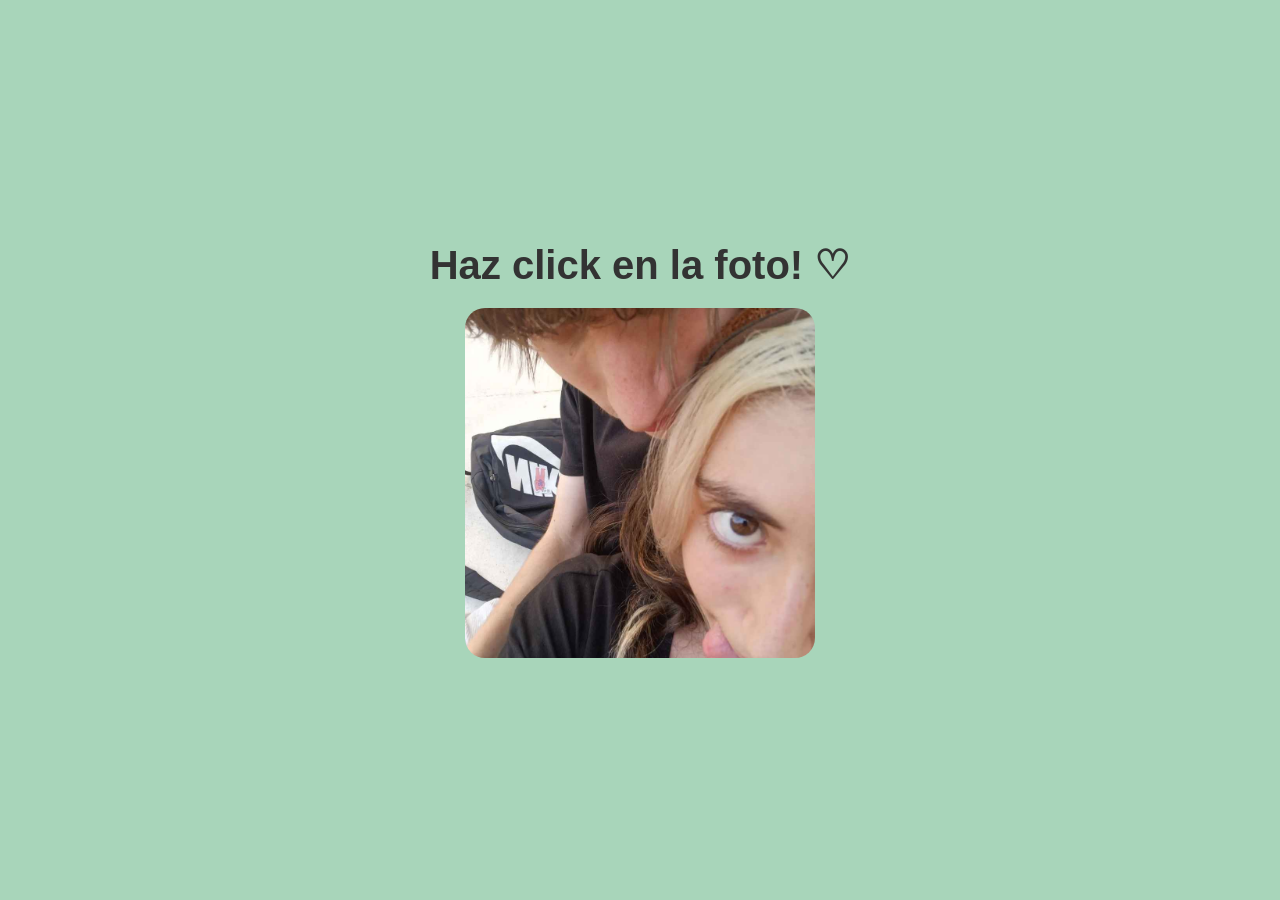
==== index.html @ f9dfc3a9 "Add files via upload" ====
<!DOCTYPE html>
<html lang="en">
<head>
    <meta charset="UTF-8">
    <meta name="viewport" content="width=device-width, initial-scale=1.0">
    <title>Regalito :3</title>
    <!-- Link to external CSS file -->
    <link rel="stylesheet" href="styles.css">
</head>
<body>
    <div class="container">
        <!-- Text and Image Icon -->
        <h1 id="click-text">Haz click en la foto! ♡</h1>
        <div class="icon" id="icon"></div>
        
        <!-- Hidden content (Text and Images) -->
        <div class="hidden-content" id="hidden-content">
            <p class="message">FELIZ PRIMER MES JUNTOSSS CANELITA ⸜(｡˃ ᵕ ˂ )⸝♡</p>
            <div class="image-grid">
                <img src="pic1.jpg" alt="Image 1">
                <img src="pic2.jpg" alt="Image 2">
                <img src="pic3.jpg" alt="Image 3">
                <img src="pic4.jpg" alt="Image 4">
                <p class="extra-text">Y luego verás el resto :3... TE AMO MUCHO!!! (♡ˊ͈ ꒳ ˋ͈)</p>
            </div>
        </div>
    </div>

    <!-- Add JS to handle the animation -->
    <script src="script.js"></script>
</body>
</html>
---- styles.css ----
/* Basic reset for margin and padding */
* {
    margin: 0;
    padding: 0;
    box-sizing: border-box;
}

body {
    display: flex;
    justify-content: center;
    align-items: center;
    height: 100vh;
    background-color: #a8d5ba; /* Calm green background */
    font-family: Arial, sans-serif;
}

/* Ensure the entire container is centered */
.container {
    text-align: center;
    display: flex;
    flex-direction: column;
    align-items: center; /* Centers items horizontally */
    justify-content: center; /* Centers items vertically */
}

/* Increase text size and adjust opacity */
h1 {
    font-size: 2.5em;
    color: #333;
    margin-bottom: 20px;
    opacity: 0; /* Initially hidden */
    transition: opacity 2s ease;
}

/* Style for the square icon with rounded borders */
.icon {
    width: 350px; /* Increased size */
    height: 350px;
    background-image: url('icon.jpg'); /* Add your image URL here */
    background-size: cover;
    background-position: center;
    border-radius: 20px; /* Rounded corners */
    opacity: 0; /* Initially hidden */
    transition: opacity 2s ease 0.5s, transform 0.3s ease; /* Added transform transition */
}

/* Hover effect on icon */
.icon:hover {
    transform: scale(1.05); /* Slight zoom effect */
}

/* Hidden content - Initially invisible */
.hidden-content {
    display: none;
    opacity: 0;
    transition: opacity 1s ease; /* Smooth fade-in transition */
    margin-top: 20px;
}

.message {
    font-size: 1.5em;
    color: #555;
    margin-bottom: 20px;
}

/* Grid layout for images */
.image-grid {
    display: grid;
    grid-template-columns: repeat(auto-fit, minmax(150px, 1fr));
    grid-gap: 20px;
    max-width: 600px;
    margin: 0 auto;
}

.image-grid img {
    width: 100%;
    height: auto;
    border-radius: 15px;
    transition: transform 0.3s ease, opacity 1s ease; /* Added opacity transition */
    opacity: 0; /* Initially hidden */
}

/* Ensure images fade in smoothly */
.image-grid img.visible {
    opacity: 1;
}

/* Hover effect on images */
.image-grid img:hover {
    transform: scale(1.05);
}

/* Little text under the grid */
.extra-text {
    grid-column: span 2; /* Makes sure the text spans the whole row */
    font-size: 1em;
    color: #333;
    text-align: center;
    margin-bottom: 10px;
}

/* Adjustments for larger screens */
@media (min-width: 600px) {
    .image-grid {
        grid-template-columns: repeat(2, 1fr);
    }
}

@media (min-width: 900px) {
    .image-grid {
        grid-template-columns: repeat(2, 1fr);
    }
}
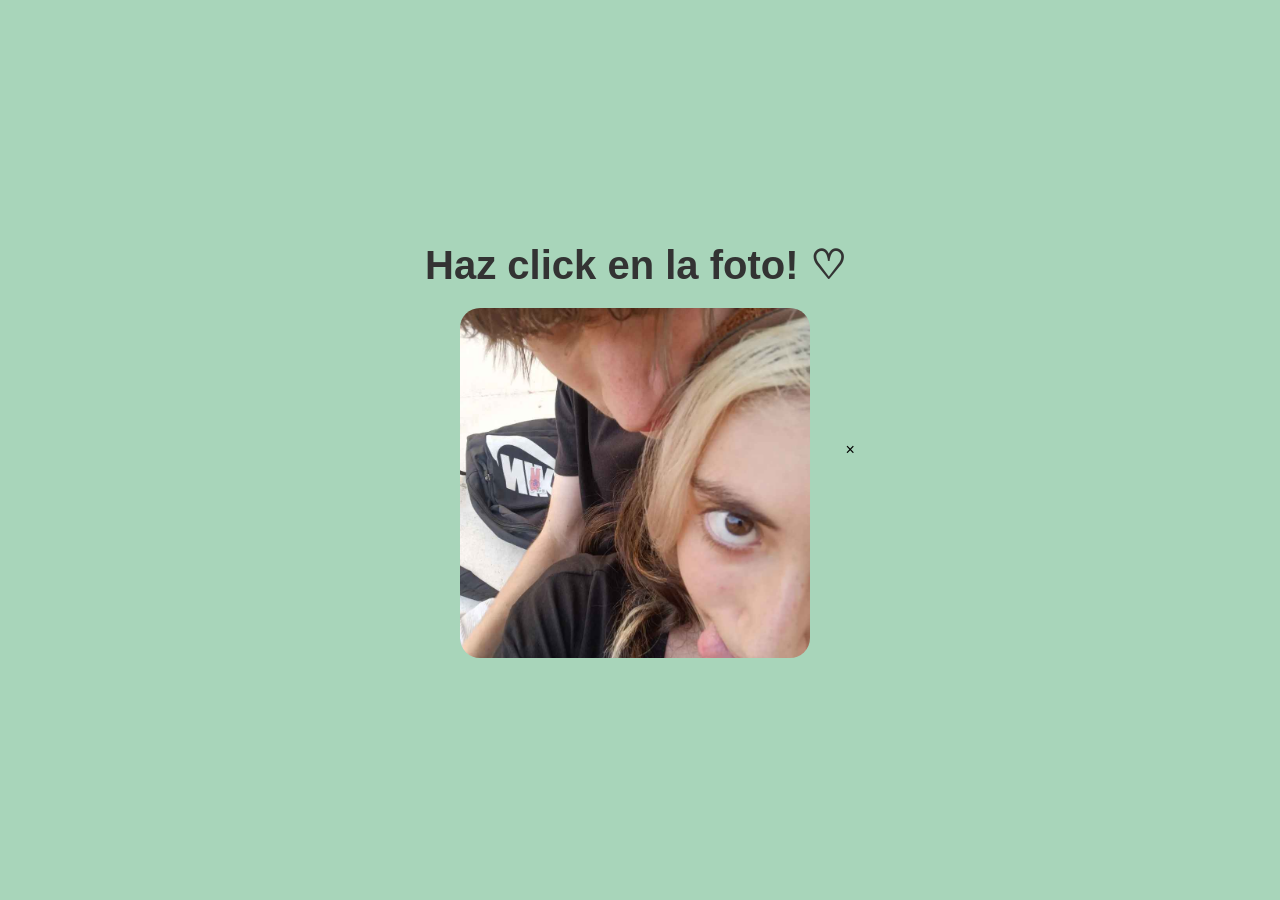
==== commit 042bb322: "Update index.html" ====
--- a/index.html
+++ b/index.html
@@ -15,15 +15,21 @@
         
         <!-- Hidden content (Text and Images) -->
         <div class="hidden-content" id="hidden-content">
-            <p class="message">FELIZ PRIMER MES JUNTOSSS CANELITA ⸜(｡˃ ᵕ ˂ )⸝♡</p>
+            <p class="message">Feliz primer mesecito juntos!! ⸜(｡˃ ᵕ ˂ )⸝♡</p>
             <div class="image-grid">
-                <img src="pic1.jpg" alt="Image 1">
-                <img src="pic2.jpg" alt="Image 2">
-                <img src="pic3.jpg" alt="Image 3">
-                <img src="pic4.jpg" alt="Image 4">
-                <p class="extra-text">Y luego verás el resto :3... TE AMO MUCHO!!! (♡ˊ͈ ꒳ ˋ͈)</p>
+                <img src="pic1.jpg" alt="Image 1" class="clickable" data-text="Texto para la imagen 1">
+                <img src="pic2.jpg" alt="Image 2" class="clickable" data-text="Texto para la imagen 2">
+                <img src="pic3.jpg" alt="Image 3" class="clickable" data-text="Texto para la imagen 3">
+                <img src="pic4.jpg" alt="Image 4" class="clickable" data-text="Texto para la imagen 4">
+                <p class="extra-text">Y, por último pero no menos importante...</p>
             </div>
         </div>
+    </div>
+
+    <!-- Overlay for showing text when image is clicked -->
+    <div class="overlay" id="overlay">
+        <div class="overlay-content" id="overlay-content"></div>
+        <span class="close-btn" id="close-btn">&times;</span>
     </div>
 
     <!-- Add JS to handle the animation -->
--- a/styles.css
+++ b/styles.css
@@ -10,7 +10,7 @@
     justify-content: center;
     align-items: center;
     height: 100vh;
-    background-color: #a8d5ba; /* Calm green background */
+    background-color: #a8d5ba;
     font-family: Arial, sans-serif;
 }
 
@@ -34,9 +34,9 @@
 
 /* Style for the square icon with rounded borders */
 .icon {
-    width: 350px; /* Increased size */
+    width: 350px;
     height: 350px;
-    background-image: url('icon.jpg'); /* Add your image URL here */
+    background-image: url('icon.jpg');
     background-size: cover;
     background-position: center;
     border-radius: 20px; /* Rounded corners */
@@ -92,7 +92,7 @@
 
 /* Little text under the grid */
 .extra-text {
-    grid-column: span 2; /* Makes sure the text spans the whole row */
+    grid-column: span 2;
     font-size: 1em;
     color: #333;
     text-align: center;
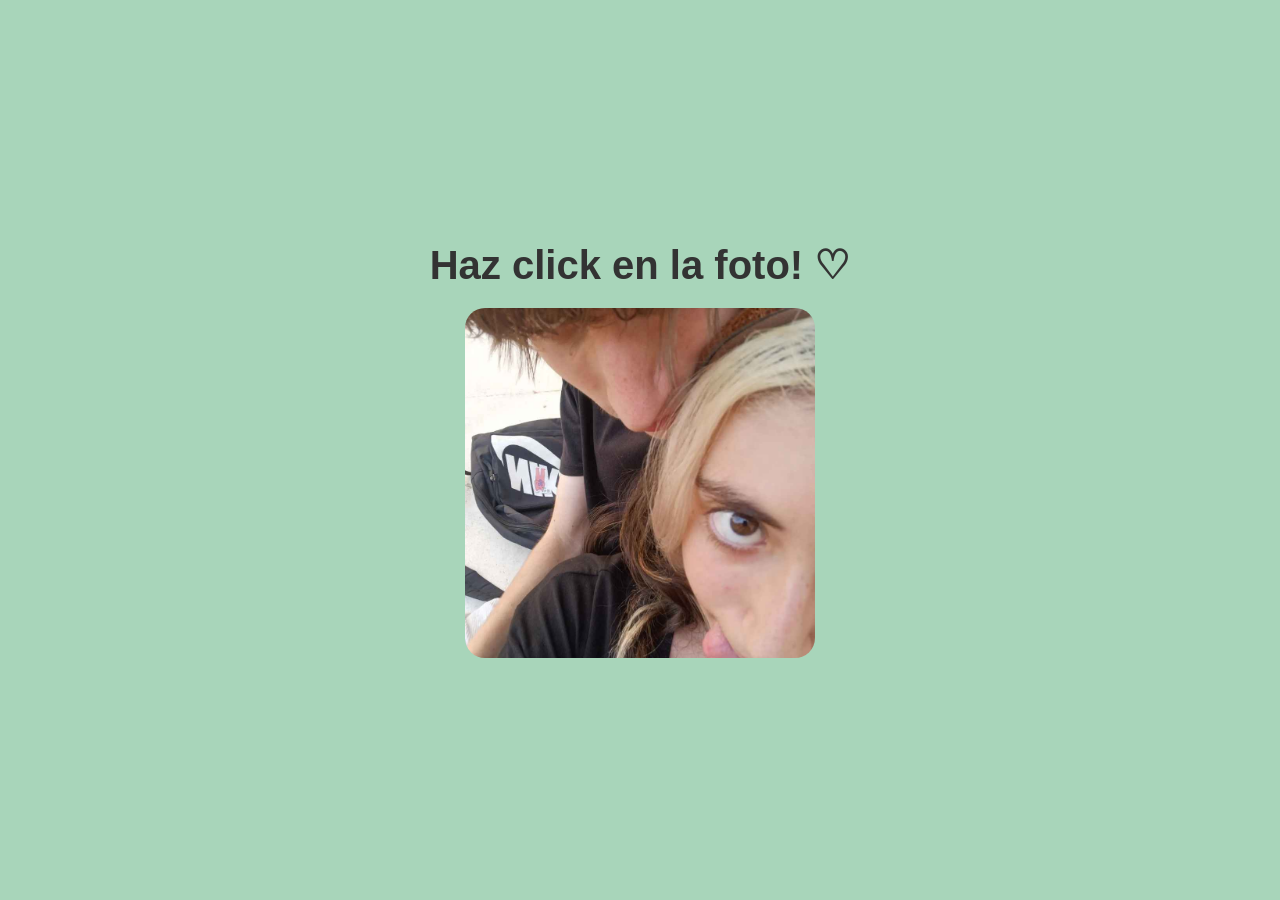
==== commit e89e35e3: "Update index.html" ====
--- a/index.html
+++ b/index.html
@@ -1,5 +1,5 @@
 <!DOCTYPE html>
-<html lang="en">
+<html lang="es">
 <head>
     <meta charset="UTF-8">
     <meta name="viewport" content="width=device-width, initial-scale=1.0">
@@ -9,7 +9,6 @@
 </head>
 <body>
     <div class="container">
-        <!-- Text and Image Icon -->
         <h1 id="click-text">Haz click en la foto! ♡</h1>
         <div class="icon" id="icon"></div>
         
@@ -17,22 +16,21 @@
         <div class="hidden-content" id="hidden-content">
             <p class="message">Feliz primer mesecito juntos!! ⸜(｡˃ ᵕ ˂ )⸝♡</p>
             <div class="image-grid">
-                <img src="pic1.jpg" alt="Image 1" class="clickable" data-text="Texto para la imagen 1">
-                <img src="pic2.jpg" alt="Image 2" class="clickable" data-text="Texto para la imagen 2">
-                <img src="pic3.jpg" alt="Image 3" class="clickable" data-text="Texto para la imagen 3">
-                <img src="pic4.jpg" alt="Image 4" class="clickable" data-text="Texto para la imagen 4">
+                <img src="pic1.jpg" alt="Image 1" id="pic1">
+                <img src="pic2.jpg" alt="Image 2" id="pic2">
+                <img src="pic3.jpg" alt="Image 3" id="pic3">
+                <img src="pic4.jpg" alt="Image 4" id="pic4">
                 <p class="extra-text">Y, por último pero no menos importante...</p>
             </div>
         </div>
     </div>
 
-    <!-- Overlay for showing text when image is clicked -->
+    <!-- Overlay for showing text when an image is clicked -->
     <div class="overlay" id="overlay">
-        <div class="overlay-content" id="overlay-content"></div>
         <span class="close-btn" id="close-btn">&times;</span>
+        <p id="overlay-text"></p>
     </div>
 
-    <!-- Add JS to handle the animation -->
     <script src="script.js"></script>
 </body>
 </html>
--- a/styles.css
+++ b/styles.css
@@ -19,8 +19,8 @@
     text-align: center;
     display: flex;
     flex-direction: column;
-    align-items: center; /* Centers items horizontally */
-    justify-content: center; /* Centers items vertically */
+    align-items: center;
+    justify-content: center;
 }
 
 /* Increase text size and adjust opacity */
@@ -41,7 +41,7 @@
     background-position: center;
     border-radius: 20px; /* Rounded corners */
     opacity: 0; /* Initially hidden */
-    transition: opacity 2s ease 0.5s, transform 0.3s ease; /* Added transform transition */
+    transition: opacity 2s ease 0.5s, transform 0.3s ease;
 }
 
 /* Hover effect on icon */
@@ -53,7 +53,7 @@
 .hidden-content {
     display: none;
     opacity: 0;
-    transition: opacity 1s ease; /* Smooth fade-in transition */
+    transition: opacity 1s ease;
     margin-top: 20px;
 }
 
@@ -76,11 +76,11 @@
     width: 100%;
     height: auto;
     border-radius: 15px;
-    transition: transform 0.3s ease, opacity 1s ease; /* Added opacity transition */
-    opacity: 0; /* Initially hidden */
+    transition: transform 0.3s ease, opacity 1s ease;
+    cursor: pointer; /* Add pointer cursor for interactivity */
+    opacity: 0;
 }
 
-/* Ensure images fade in smoothly */
 .image-grid img.visible {
     opacity: 1;
 }
@@ -90,7 +90,7 @@
     transform: scale(1.05);
 }
 
-/* Little text under the grid */
+/* Extra text under the grid */
 .extra-text {
     grid-column: span 2;
     font-size: 1em;
@@ -99,15 +99,36 @@
     margin-bottom: 10px;
 }
 
-/* Adjustments for larger screens */
-@media (min-width: 600px) {
-    .image-grid {
-        grid-template-columns: repeat(2, 1fr);
-    }
+/* Overlay for the text box that appears when an image is clicked */
+.overlay {
+    position: fixed;
+    top: 50%;
+    left: 50%;
+    transform: translate(-50%, -50%);
+    background-color: rgba(0, 0, 0, 0.8); /* Semi-transparent background */
+    width: 80vw;
+    max-width: 400px;
+    padding: 20px;
+    border-radius: 15px;
+    display: none;
+    opacity: 0;
+    color: #fff;
+    transition: opacity 0.5s ease;
+    z-index: 1000;
+    text-align: center;
 }
 
-@media (min-width: 900px) {
-    .image-grid {
-        grid-template-columns: repeat(2, 1fr);
-    }
+/* Floating "X" button to close */
+.close-btn {
+    position: absolute;
+    top: 10px;
+    right: 20px;
+    font-size: 2em;
+    color: white;
+    cursor: pointer;
+    transition: transform 0.3s ease;
 }
+
+.close-btn:hover {
+    transform: scale(1.1);
+}
